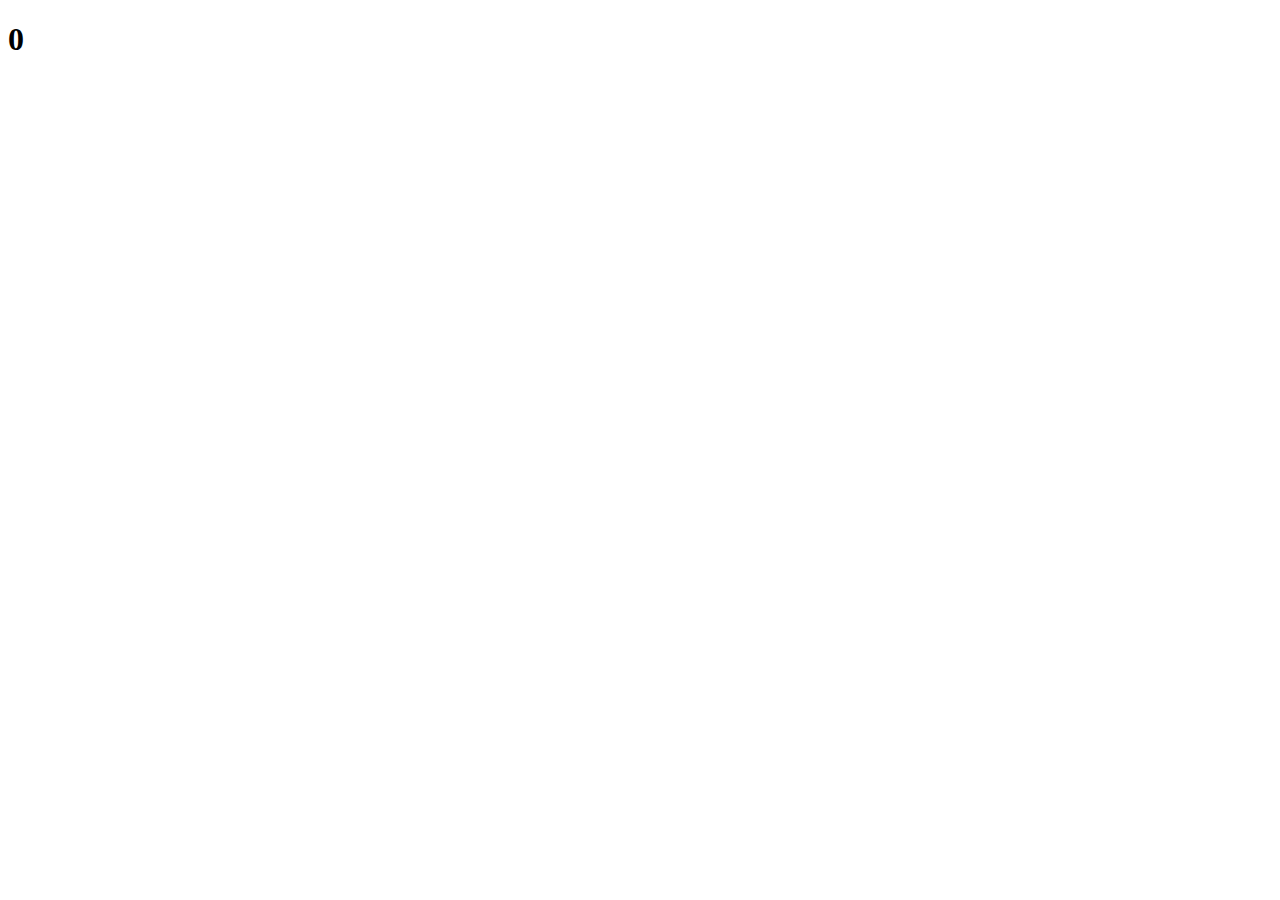
==== index.html @ b259ad42 "Fixes" ====
<!DOCTYPE html>
<html lang="en">
  <head>
    <meta charset="UTF-8">
    <meta name="viewport" content="width=device-width, initial-scale=1.0">
    <link rel="stylesheet" href="styles.css">
    
    <title>Arcade</title>
  </head>
  <body>
    <h1 class="results">0</h1>
    <div class="grid"></div>
    <script src="app.js"></script>
  </body>
</html>
---- styles.css ----
header {
    background-color: #f0f0f0;
    padding: 20px;
    text-align: center;
}

main {
    max-width: 800px;
    margin: 0 auto;
    padding: 20px;
}

footer {
    background-color: #333;
    color: #fff;
    text-align: center;
    padding: 10px;
}
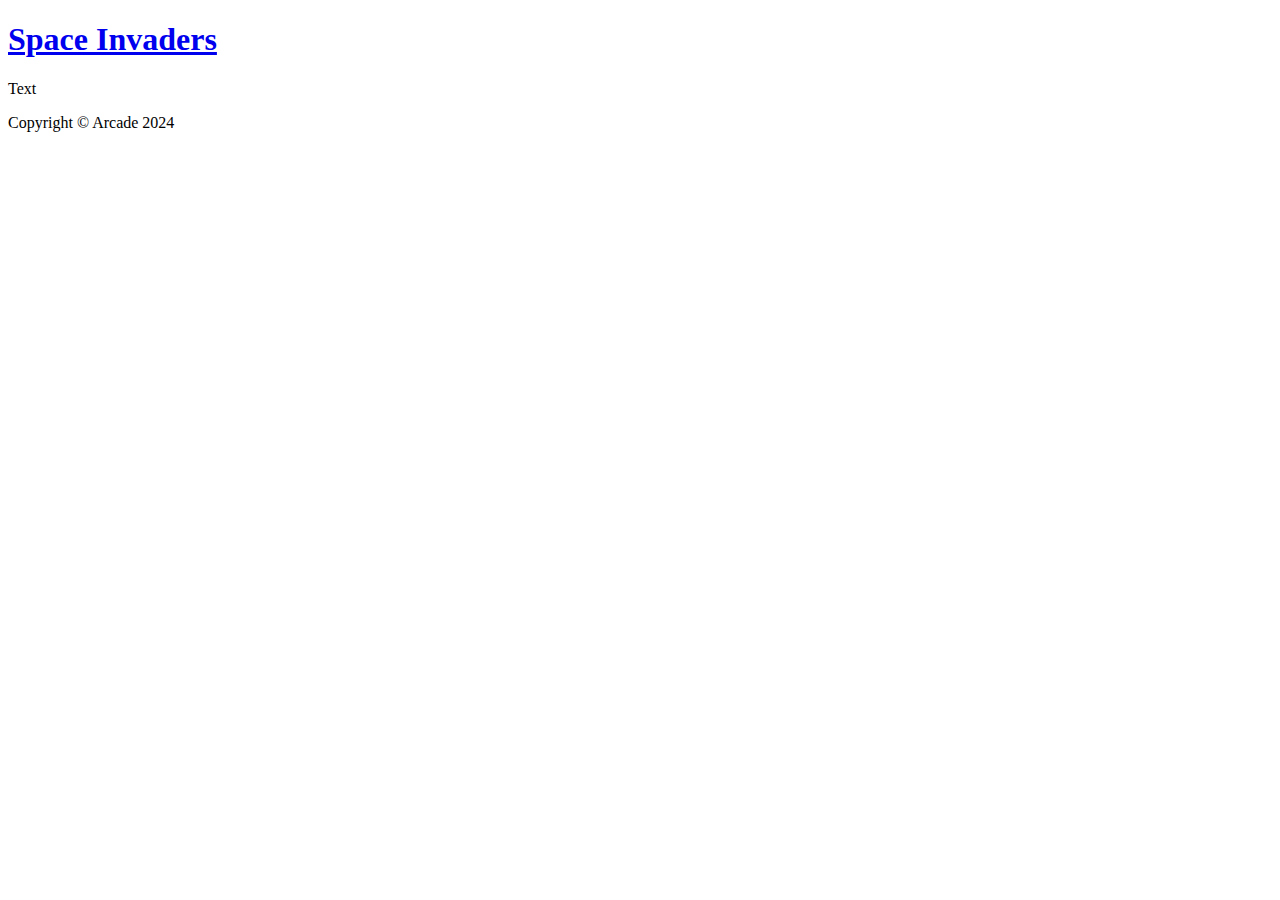
==== commit a45b3b65: "Refactor index and separated spaceinvaders into sep file" ====
--- a/index.html
+++ b/index.html
@@ -3,13 +3,25 @@
   <head>
     <meta charset="UTF-8">
     <meta name="viewport" content="width=device-width, initial-scale=1.0">
-    <link rel="stylesheet" href="styles.css">
     
     <title>Arcade</title>
   </head>
   <body>
-    <h1 class="results">0</h1>
-    <div class="grid"></div>
-    <script src="app.js"></script>
+    <!--
+        <img src="https://www.math-only-math.com/images/12-o-clock.jpg" alt="12 o'clock">
+    --> 
+    <header>
+        <nav>
+            <a href="spaceinvaders.html"><h1>Space Invaders</h1></a>
+        </nav>
+    </header>
+
+    <main>
+        <p>Text</p>
+    </main>
+    
+    <footer>
+        <p>Copyright © Arcade 2024</p>
+    </footer>
   </body>
 </html>
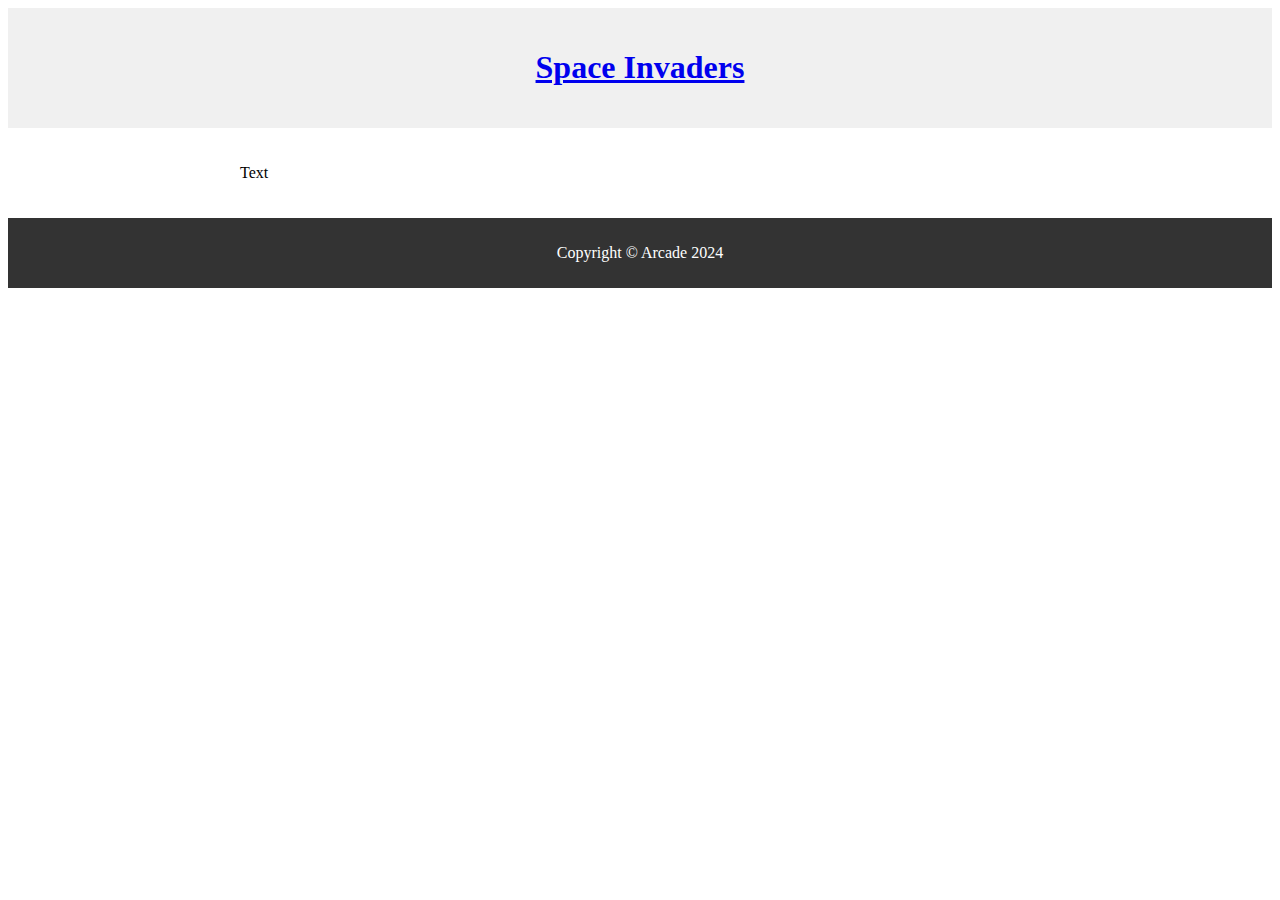
==== commit 06a070b2: "Reorganization of styles.css" ====
--- a/index.html
+++ b/index.html
@@ -3,6 +3,7 @@
   <head>
     <meta charset="UTF-8">
     <meta name="viewport" content="width=device-width, initial-scale=1.0">
+    <link rel="stylesheet" href="styles.css">
     
     <title>Arcade</title>
   </head>
@@ -12,7 +13,7 @@
     --> 
     <header>
         <nav>
-            <a href="spaceinvaders.html"><h1>Space Invaders</h1></a>
+            <a href="html/spaceinvaders.html"><h1>Space Invaders</h1></a>
         </nav>
     </header>
 
@@ -21,7 +22,7 @@
     </main>
     
     <footer>
-        <p>Copyright © Arcade 2024</p>
+        <p>Copyright &copy; Arcade 2024</p>
     </footer>
   </body>
 </html>
--- a/styles.css
+++ b/styles.css
@@ -0,0 +1,46 @@
+/* styles.css */
+
+/* Header styles */
+header {
+    background-color: #f0f0f0;
+    padding: 20px;
+    text-align: center;
+}
+
+.header-center {
+	text-align: center;
+}
+
+/* Main content styles */
+main {
+    max-width: 800px;
+    margin: 0 auto;
+    padding: 20px;
+}
+
+.section-border {
+	border-style: solid;
+}
+
+/* Image styles */
+img {
+    max-width: 100%;
+    height: auto;
+    margin-bottom: 20px;
+}
+
+.image-border {
+	border-style: double;
+}
+
+.image-caption {
+	text-align: center;
+}
+
+/* Footer style */
+footer {
+    background-color: #333;
+    color: #fff;
+    text-align: center;
+    padding: 10px;
+}
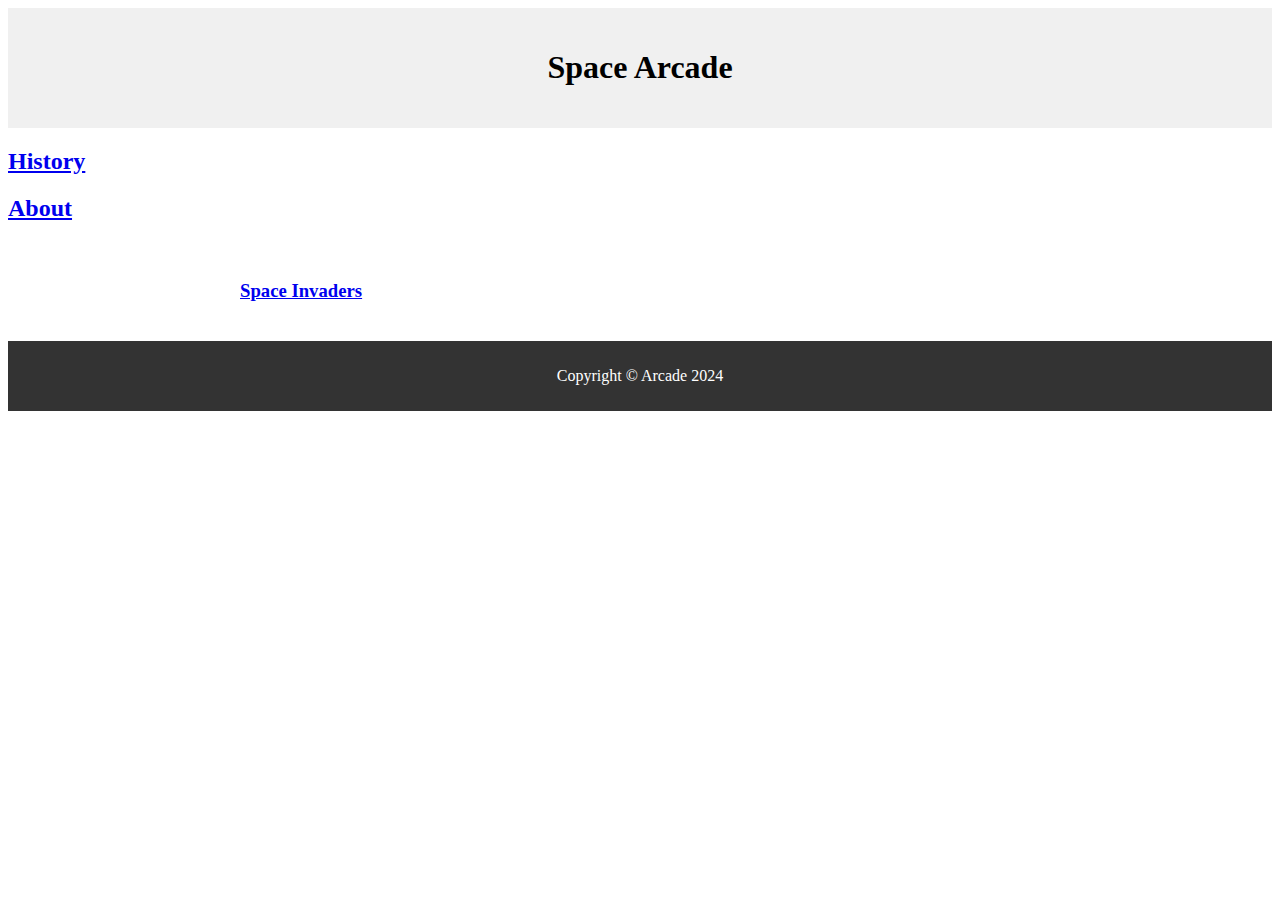
==== commit b3de2636: "Adding styles" ====
--- a/index.html
+++ b/index.html
@@ -4,21 +4,23 @@
     <meta charset="UTF-8">
     <meta name="viewport" content="width=device-width, initial-scale=1.0">
     <link rel="stylesheet" href="styles.css">
-    
-    <title>Arcade</title>
+    <title>Space Arcade</title>
   </head>
   <body>
     <!--
         <img src="https://www.math-only-math.com/images/12-o-clock.jpg" alt="12 o'clock">
     --> 
     <header>
-        <nav>
-            <a href="html/spaceinvaders.html"><h1>Space Invaders</h1></a>
-        </nav>
+        <h1>Space Arcade</h1>
     </header>
 
+    <nav>
+        <a href="html/spaceinvaders.html"><h2>History</h2></a>
+        <a href="html/spaceinvaders.html"><h2>About</h2></a>
+    </nav>
+
     <main>
-        <p>Text</p>
+        <a href="html/spaceinvaders.html"><h3>Space Invaders</h3></a>
     </main>
     
     <footer>
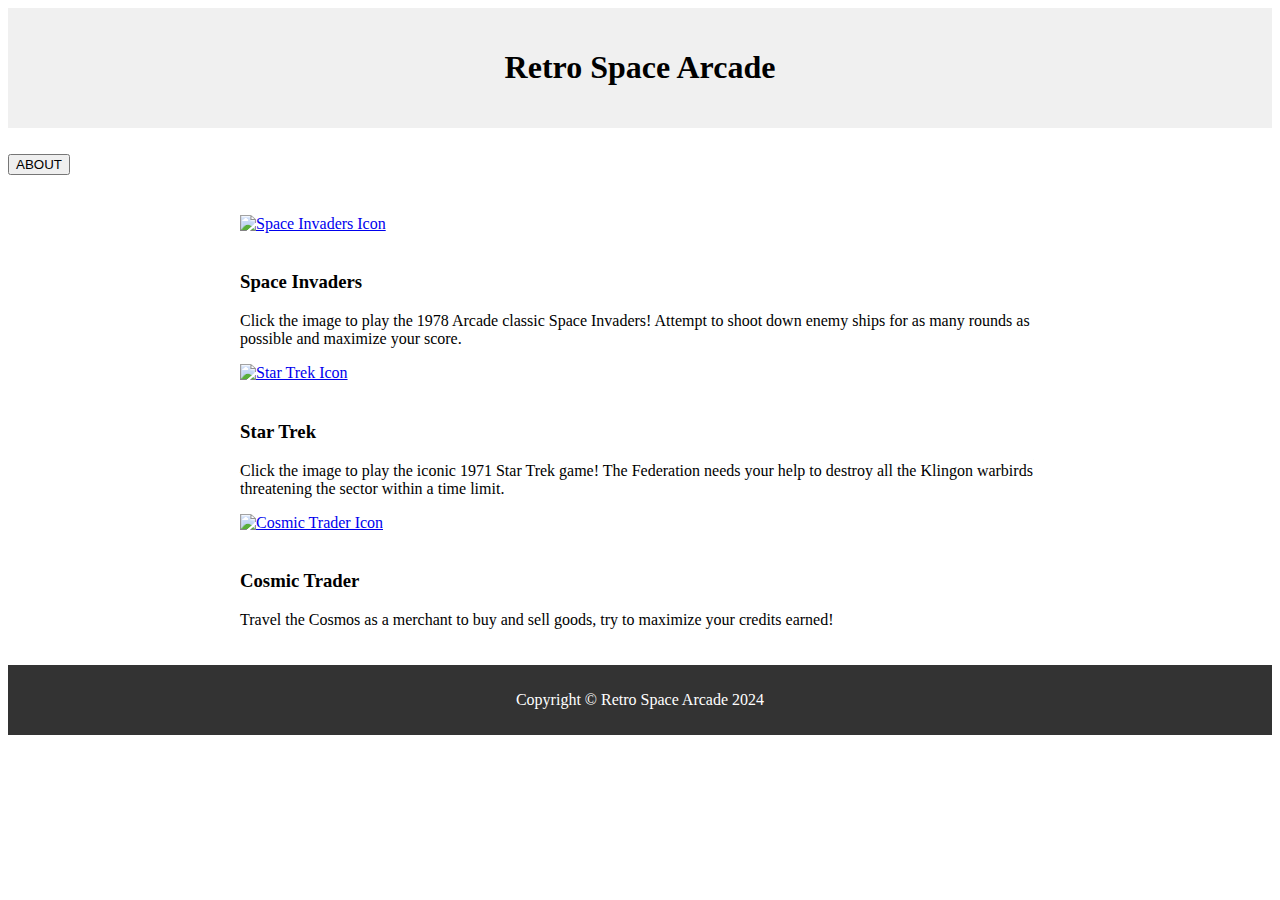
==== commit 21109760: "Updated README Added JS and CSS for two games Changed paths on HTML/CSS files for image paths" ====
--- a/index.html
+++ b/index.html
@@ -1,30 +1,72 @@
 <!DOCTYPE html>
 <html lang="en">
-  <head>
-    <meta charset="UTF-8">
-    <meta name="viewport" content="width=device-width, initial-scale=1.0">
-    <link rel="stylesheet" href="styles.css">
-    <title>Space Arcade</title>
-  </head>
-  <body>
-    <!--
-        <img src="https://www.math-only-math.com/images/12-o-clock.jpg" alt="12 o'clock">
-    --> 
-    <header>
-        <h1>Space Arcade</h1>
-    </header>
+    <head>
+        <meta charset="UTF-8">
+        <meta name="viewport" content="width=device-width, initial-scale=1.0">
+        <link rel="stylesheet" href="styles.css">
+        <title>Retro Space Arcade</title>
+    </head>
+    <body id="body">
+        <header id="header">
+            <h1>Retro Space Arcade</h1>
+        </header>
 
-    <nav>
-        <a href="html/spaceinvaders.html"><h2>History</h2></a>
-        <a href="html/spaceinvaders.html"><h2>About</h2></a>
-    </nav>
+        <nav id="navigation">
+            <h2>
+                <a href="html/about.html"><button class="button">ABOUT</button></a>
+            </h2>
+        </nav>
 
-    <main>
-        <a href="html/spaceinvaders.html"><h3>Space Invaders</h3></a>
-    </main>
-    
-    <footer>
-        <p>Copyright &copy; Arcade 2024</p>
-    </footer>
-  </body>
+        <main id="main">
+            <section class="banner"></section>
+
+            <section class="super-container">
+                <section class="container">
+                    <section class="container-image">
+                        <a href="html/spaceinvaders.html"><img src="images/SpaceInvadersIcon.png" alt="Space Invaders Icon"></a>
+                    </section>
+                    <section class="container-text">
+                        <h3>Space Invaders</h3>
+                        <p>Click the image to play the 1978 Arcade classic Space Invaders! Attempt to shoot down enemy ships for as many rounds as possible and maximize your score.</p>
+                    </section>
+                </section>
+
+                <section class="container">
+                    <section class="container-image">
+                        <a href="html/startrek.html"><img src="images/KlingonIcon.jpg" alt="Star Trek Icon"></a>
+                    </section>
+                    <section class="container-text">
+                        <h3>Star Trek</h3>
+                        <p>Click the image to play the iconic 1971 Star Trek game! The Federation needs your help to destroy all the Klingon warbirds threatening the sector within a time limit.</p>
+                    </section>
+                </section>
+
+                <section class="container">
+                    <section class="container-image">
+                        <a href="html/cosmictrader.html"><img src="images/CosmicTraderIcon.png" alt="Cosmic Trader Icon"></a>
+                    </section>
+                    <section class="container-text">
+                        <h3>Cosmic Trader</h3>
+                        <p>Travel the Cosmos as a merchant to buy and sell goods, try to maximize your credits earned!</p>
+                    </section>
+                </section>
+            </section>
+
+            <section class="banner"></section>        
+        </main>
+        
+        <footer id="footer">
+            <p>Copyright &copy; Retro Space Arcade 2024</p>
+            <!--
+                Image Credits:
+                    Space Banner: https://www.flickr.com/photos/124384010@N08/14151573990/
+                    Space Invaders Icon: https://www.kickstarter.com/projects/533894064/space-invaders-the-board-game
+                    Klingon Icon: https://scifi.stackexchange.com/questions/93032/what-does-the-klingon-empire-emblem-represent 
+                    Cosmic Trader Icon: https://www.craiyon.com/image/plld5iYYQ5iNLXM5eGpB6g
+                    Space Invaders Marquee: https://www.etsy.com/listing/1082726986/space-invaders-40th-arcade-1up-marquee
+                Game Credits:
+                    Space Invaders Open Source Code: https://github.com/kubowania/space-invaders
+            -->
+        </footer>
+    </body>
 </html>
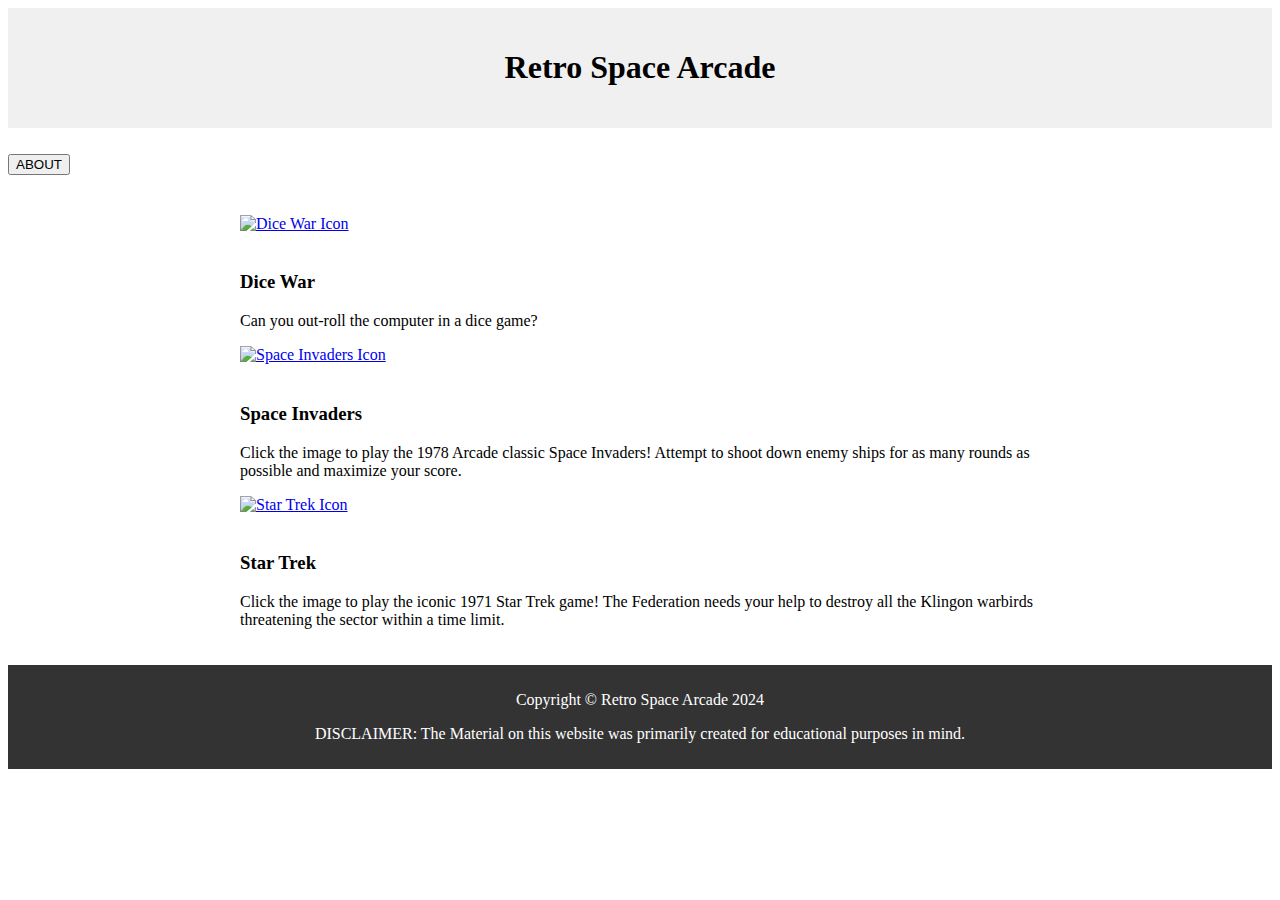
==== commit e68685ae: "Changed games, icons, and code" ====
--- a/index.html
+++ b/index.html
@@ -23,6 +23,16 @@
             <section class="super-container">
                 <section class="container">
                     <section class="container-image">
+                        <a href="html/dicewar.html"><img src="images/DiceIcon.png" alt="Dice War Icon"></a>
+                    </section>
+                    <section class="container-text">
+                        <h3>Dice War</h3>
+                        <p>Can you out-roll the computer in a dice game?</p>
+                    </section>
+                </section>
+
+                <section class="container">
+                    <section class="container-image">
                         <a href="html/spaceinvaders.html"><img src="images/SpaceInvadersIcon.png" alt="Space Invaders Icon"></a>
                     </section>
                     <section class="container-text">
@@ -40,16 +50,6 @@
                         <p>Click the image to play the iconic 1971 Star Trek game! The Federation needs your help to destroy all the Klingon warbirds threatening the sector within a time limit.</p>
                     </section>
                 </section>
-
-                <section class="container">
-                    <section class="container-image">
-                        <a href="html/cosmictrader.html"><img src="images/CosmicTraderIcon.png" alt="Cosmic Trader Icon"></a>
-                    </section>
-                    <section class="container-text">
-                        <h3>Cosmic Trader</h3>
-                        <p>Travel the Cosmos as a merchant to buy and sell goods, try to maximize your credits earned!</p>
-                    </section>
-                </section>
             </section>
 
             <section class="banner"></section>        
@@ -57,6 +57,7 @@
         
         <footer id="footer">
             <p>Copyright &copy; Retro Space Arcade 2024</p>
+            <p>DISCLAIMER: The Material on this website was primarily created for educational purposes in mind.</p>
             <!--
                 Image Credits:
                     Space Banner: https://www.flickr.com/photos/124384010@N08/14151573990/
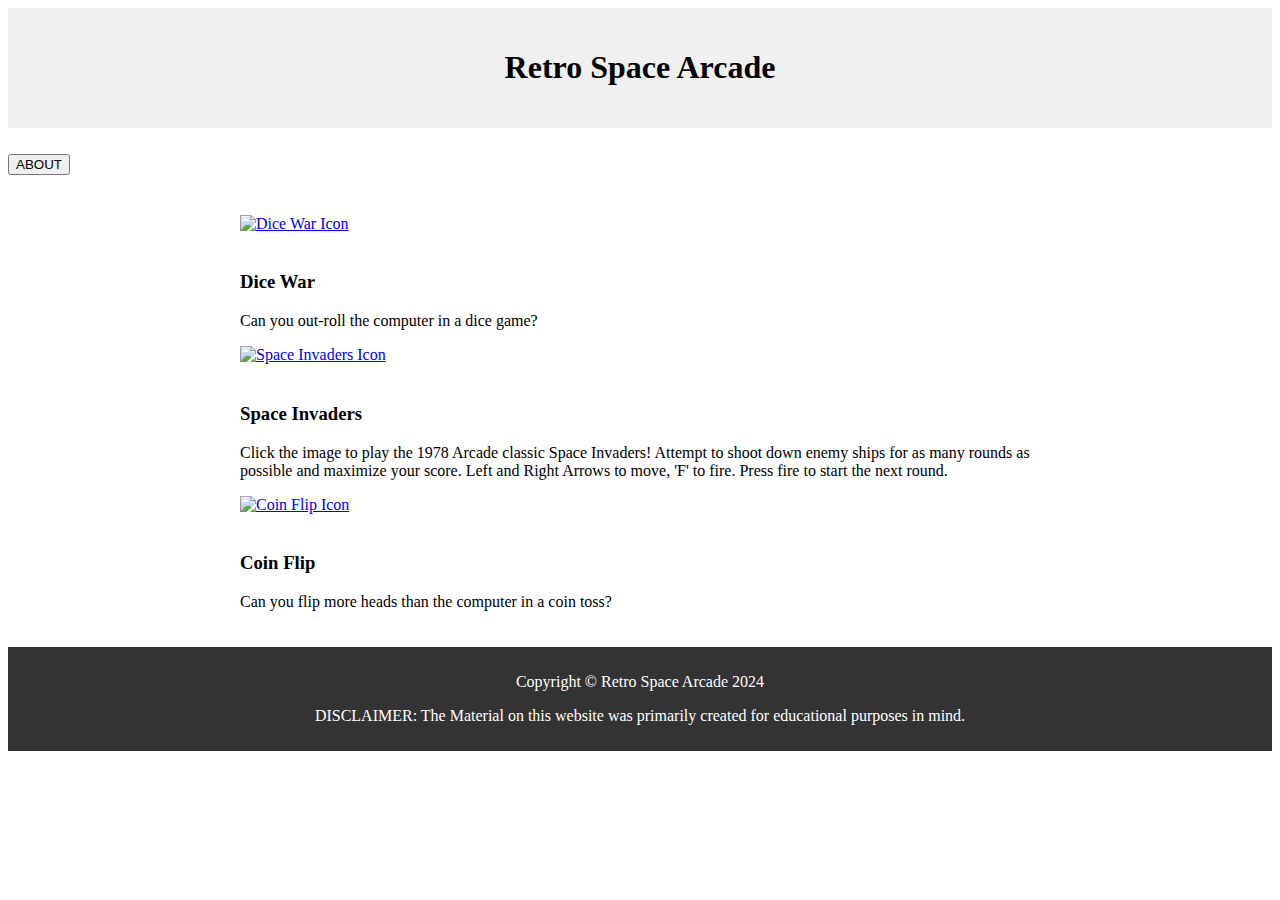
==== commit ceaba4de: "Adjustments to spacing as well as error correction" ====
--- a/index.html
+++ b/index.html
@@ -37,17 +37,17 @@
                     </section>
                     <section class="container-text">
                         <h3>Space Invaders</h3>
-                        <p>Click the image to play the 1978 Arcade classic Space Invaders! Attempt to shoot down enemy ships for as many rounds as possible and maximize your score.</p>
+                        <p>Click the image to play the 1978 Arcade classic Space Invaders! Attempt to shoot down enemy ships for as many rounds as possible and maximize your score. Left and Right Arrows to move, 'F' to fire. Press fire to start the next round.</p>
                     </section>
                 </section>
 
                 <section class="container">
                     <section class="container-image">
-                        <a href="html/startrek.html"><img src="images/KlingonIcon.jpg" alt="Star Trek Icon"></a>
+                        <a href="html/coinflip.html"><img src="images/CoinIcon.png" alt="Coin Flip Icon"></a>
                     </section>
                     <section class="container-text">
-                        <h3>Star Trek</h3>
-                        <p>Click the image to play the iconic 1971 Star Trek game! The Federation needs your help to destroy all the Klingon warbirds threatening the sector within a time limit.</p>
+                        <h3>Coin Flip</h3>
+                        <p>Can you flip more heads than the computer in a coin toss?</p>
                     </section>
                 </section>
             </section>
@@ -61,9 +61,9 @@
             <!--
                 Image Credits:
                     Space Banner: https://www.flickr.com/photos/124384010@N08/14151573990/
+                    Coin Icon: https://www.flaticon.com/free-icon/coin_117677
+                    Dice Icon: https://game-icons.net/1x1/delapouite/dice-six-faces-six.html#download
                     Space Invaders Icon: https://www.kickstarter.com/projects/533894064/space-invaders-the-board-game
-                    Klingon Icon: https://scifi.stackexchange.com/questions/93032/what-does-the-klingon-empire-emblem-represent 
-                    Cosmic Trader Icon: https://www.craiyon.com/image/plld5iYYQ5iNLXM5eGpB6g
                     Space Invaders Marquee: https://www.etsy.com/listing/1082726986/space-invaders-40th-arcade-1up-marquee
                 Game Credits:
                     Space Invaders Open Source Code: https://github.com/kubowania/space-invaders
